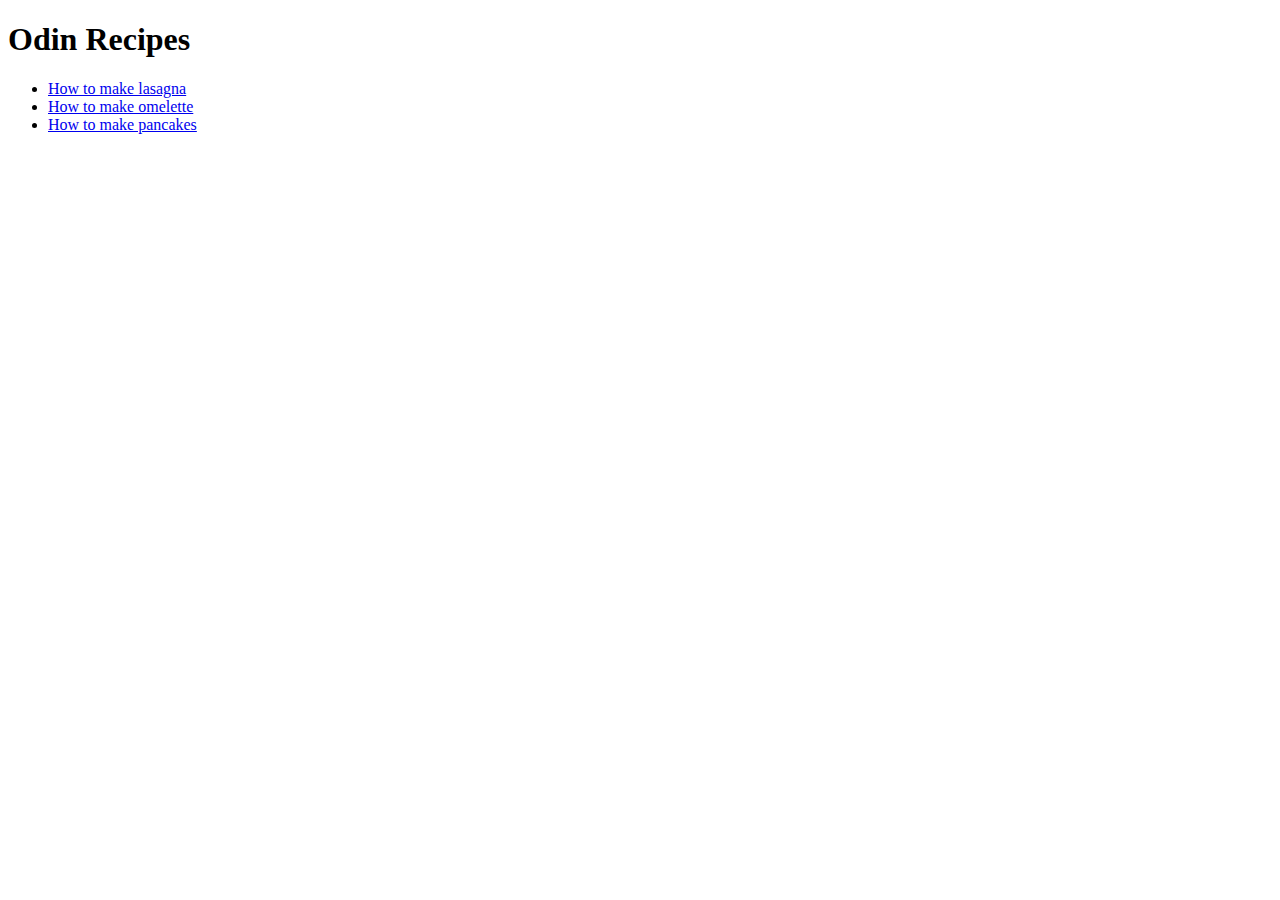
==== index.html @ 6aaffd31 "feat: Add links to recipe pages" ====
<!DOCTYPE html>
<html>
    <head>
        <meta charset="UTF-8">
        <title>Odin Recipes</title>
    </head>
    <body>
        <h1>Odin Recipes</h1>
        <ul>
            <li><a href="./recipes/lasagna.html" target="_blank" rel="noopener noreferrer ">How to make lasagna</a></li>
            <li><a href="./recipes/omelette.html" target="_blank" rel="noopener noreferrer ">How to make omelette</a></li>
            <li><a href="./recipes/pancakes.html" target="_blank" rel="noopener noreferrer ">How to make pancakes</a></li>
        </ul>
    </body>
</html>
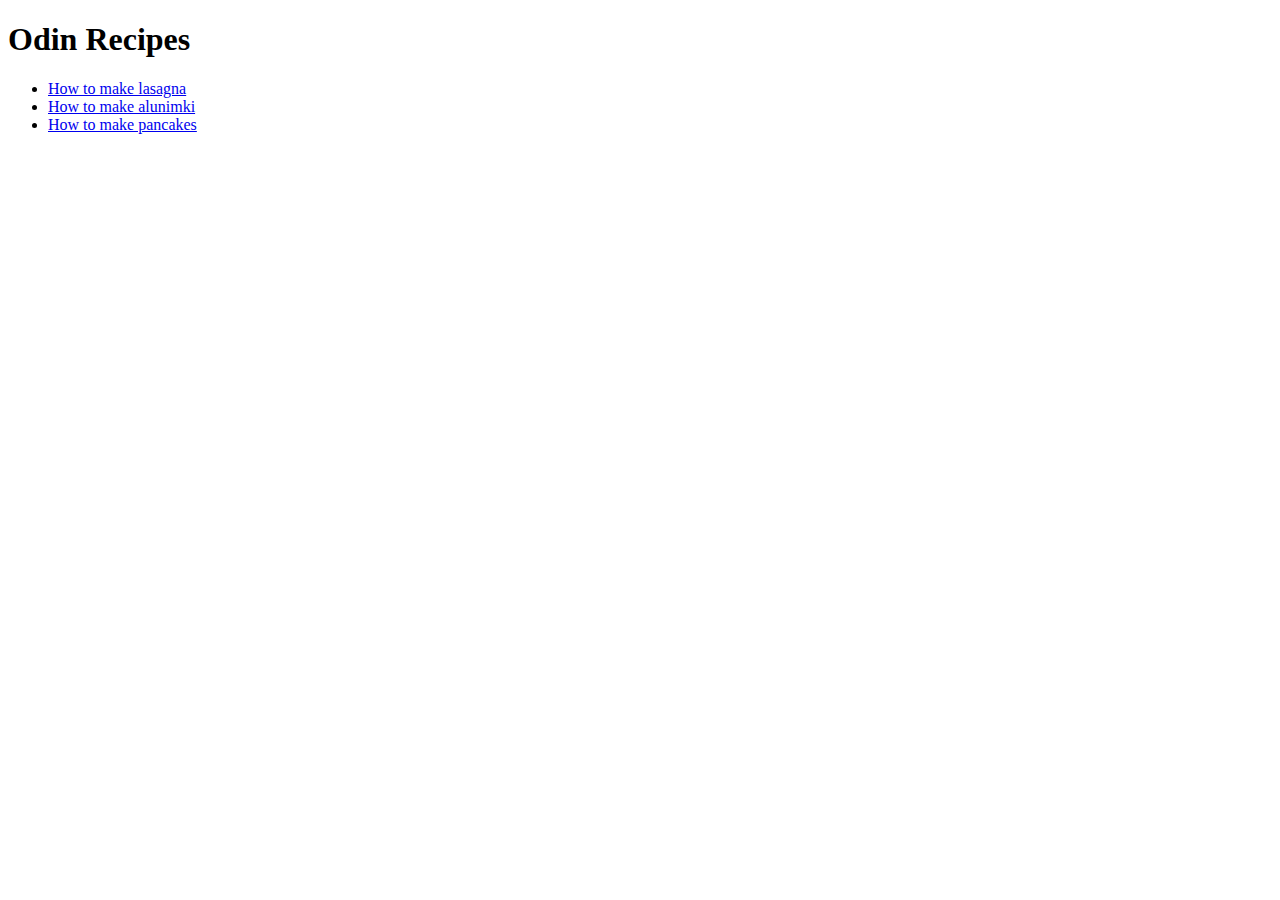
==== commit 41a4334d: "feat: Add recipes and images to Alunimki" ====
--- a/index.html
+++ b/index.html
@@ -1,15 +1,17 @@
 <!DOCTYPE html>
-<html>
-    <head>
+<html lang="en">
+    <head >
         <meta charset="UTF-8">
         <title>Odin Recipes</title>
     </head>
     <body>
         <h1>Odin Recipes</h1>
-        <ul>
+        <div>
+            <ul>
             <li><a href="./recipes/lasagna.html" target="_blank" rel="noopener noreferrer ">How to make lasagna</a></li>
-            <li><a href="./recipes/omelette.html" target="_blank" rel="noopener noreferrer ">How to make omelette</a></li>
+            <li><a href="./recipes/alunimki.html" target="_blank" rel="noopener noreferrer ">How to make alunimki</a></li>
             <li><a href="./recipes/pancakes.html" target="_blank" rel="noopener noreferrer ">How to make pancakes</a></li>
-        </ul>
+            </ul>
+        </div>
     </body>
 </html>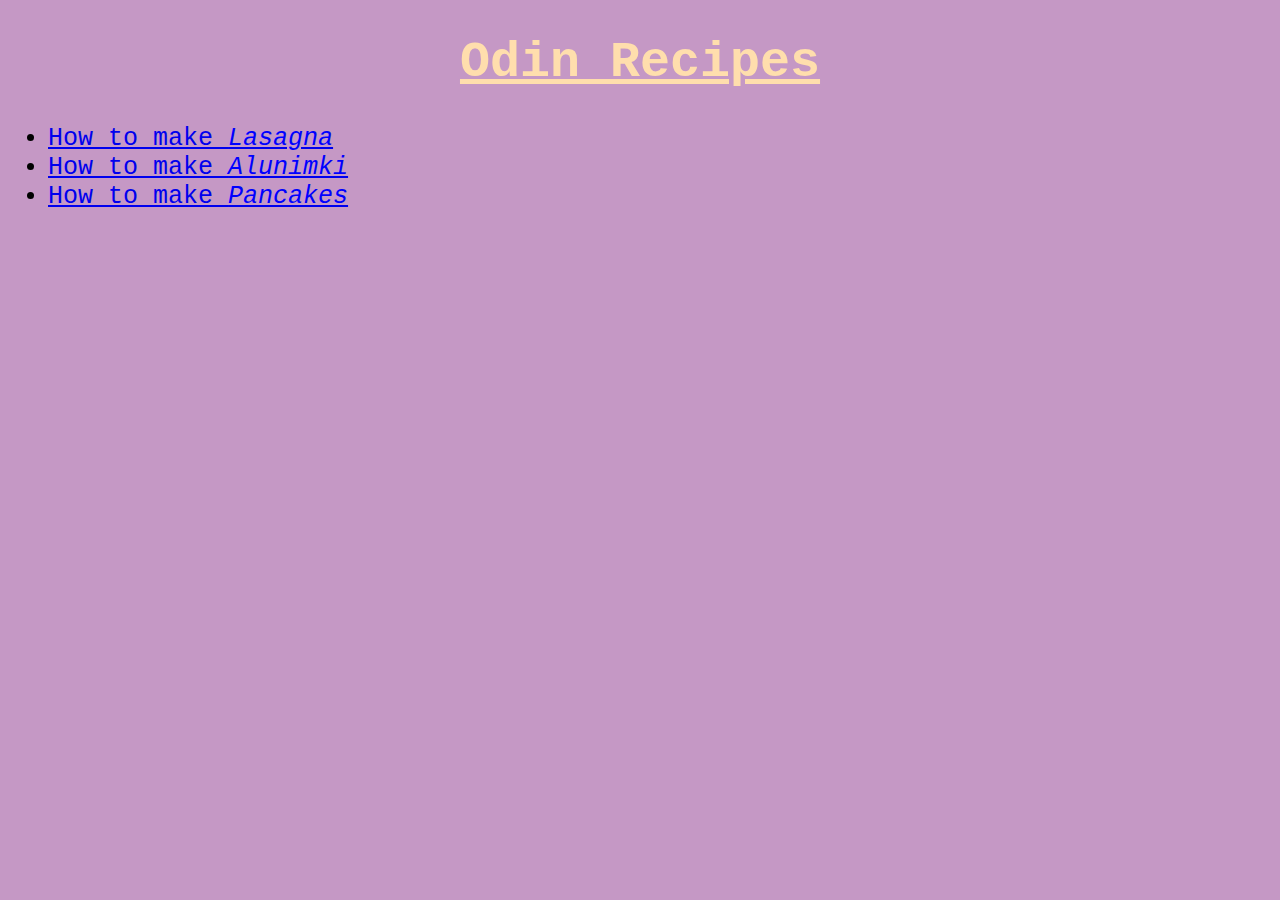
==== commit cea621c5: "Add style declaration to index, lasagna & pancakes" ====
--- a/index.html
+++ b/index.html
@@ -2,15 +2,17 @@
 <html lang="en">
     <head >
         <meta charset="UTF-8">
+        <meta name="viewport" content="width=device-width, initial-scale=1.0">
         <title>Odin Recipes</title>
+        <link rel="stylesheet" href="./style.css">
     </head>
-    <body>
-        <h1>Odin Recipes</h1>
-        <div>
+    <body class="main">
+        <h1 class="header name">Odin Recipes</h1>
+        <div class="container">
             <ul>
-            <li><a href="./recipes/lasagna.html" target="_blank" rel="noopener noreferrer ">How to make lasagna</a></li>
-            <li><a href="./recipes/alunimki.html" target="_blank" rel="noopener noreferrer ">How to make alunimki</a></li>
-            <li><a href="./recipes/pancakes.html" target="_blank" rel="noopener noreferrer ">How to make pancakes</a></li>
+            <li class="recipe las"><a href="./recipes/lasagna.html" target="_blank" rel="noopener noreferrer ">How to make <em>Lasagna</em></a></li>
+            <li class="recipe alu"><a href="./recipes/alunimki.html" target="_blank" rel="noopener noreferrer ">How to make <em>Alunimki</em></a></li>
+            <li class="recipe pan"><a href="./recipes/pancakes.html" target="_blank" rel="noopener noreferrer ">How to make <em>Pancakes</em></a></li>
             </ul>
         </div>
     </body>
--- a/style.css
+++ b/style.css
@@ -0,0 +1,49 @@
+.main {
+    font-family: 'Courier New', Courier, monospace;
+    background-color: rgb(197, 152, 197);
+}
+
+.name,
+.sub {
+    text-align: center;
+    text-decoration: underline;
+}
+
+
+.header.name {
+     font-size: 50px;
+    color: navajowhite;
+}
+
+em{
+    color: blue;
+}
+
+strong {
+    font-weight: 900;
+    color: black;
+}
+
+.recipe {
+    font-size: 25px;
+}
+
+.unit {
+    background-color: white;
+    color: red;
+}
+
+.unit#uno {
+    font-weight: 600;
+}
+
+.image.one {
+    text-align: center;
+    width
+}
+
+.image.two {
+    display: block;
+    margin: 0 auto;
+    width: 40%;
+}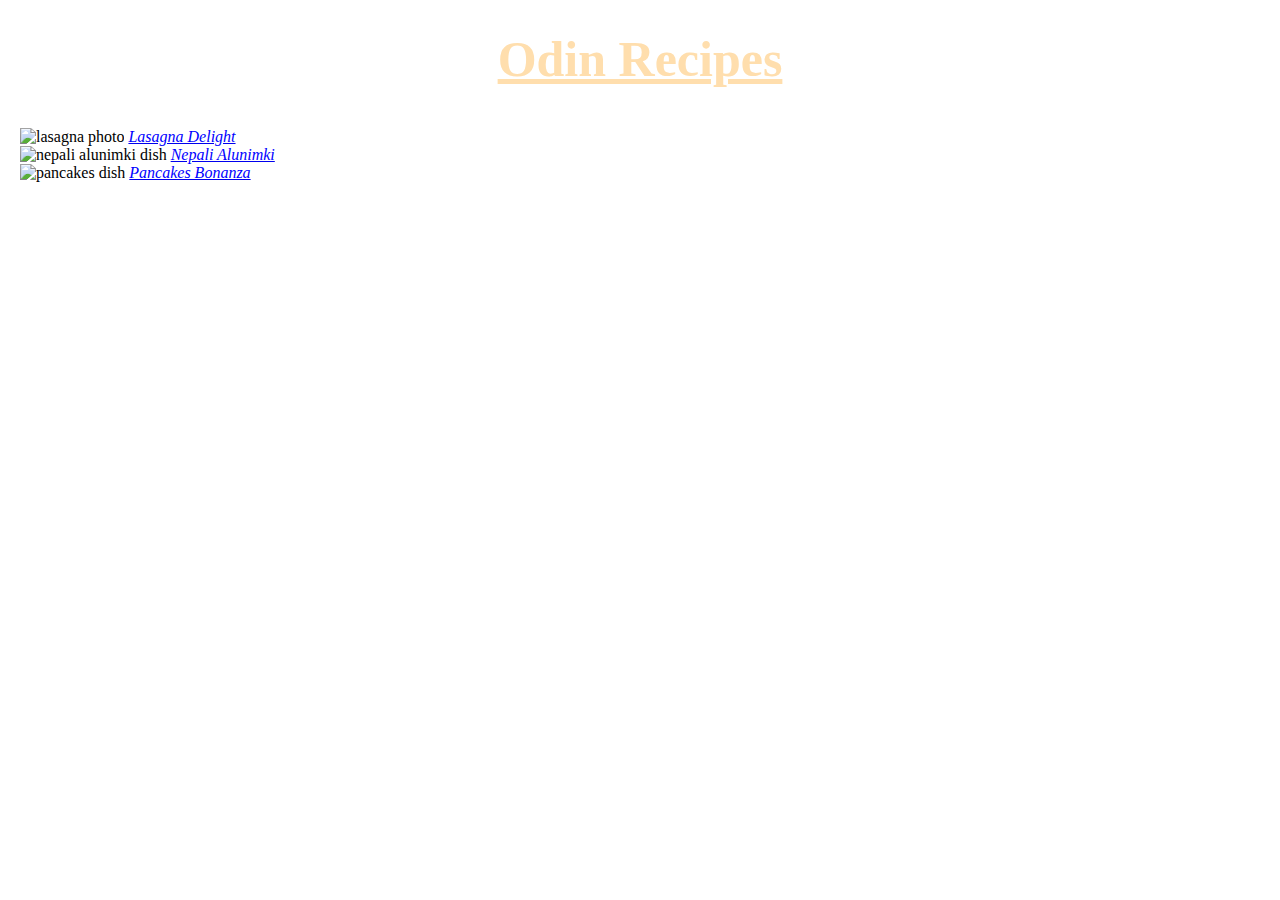
==== commit d35ead67: "Add divs to add styling" ====
--- a/index.html
+++ b/index.html
@@ -1,19 +1,46 @@
 <!DOCTYPE html>
 <html lang="en">
-    <head >
-        <meta charset="UTF-8">
-        <meta name="viewport" content="width=device-width, initial-scale=1.0">
-        <title>Odin Recipes</title>
-        <link rel="stylesheet" href="./style.css">
-    </head>
-    <body class="main">
+
+<head>
+    <meta charset="UTF-8">
+    <meta name="viewport" content="width=device-width, initial-scale=1.0">
+    <title>Odin Recipes</title>
+    <link rel="stylesheet" href="./style.css">
+</head>
+
+<body>
+    <div class="main-container">
         <h1 class="header name">Odin Recipes</h1>
+
         <div class="container">
-            <ul>
-            <li class="recipe las"><a href="./recipes/lasagna.html" target="_blank" rel="noopener noreferrer ">How to make <em>Lasagna</em></a></li>
-            <li class="recipe alu"><a href="./recipes/alunimki.html" target="_blank" rel="noopener noreferrer ">How to make <em>Alunimki</em></a></li>
-            <li class="recipe pan"><a href="./recipes/pancakes.html" target="_blank" rel="noopener noreferrer ">How to make <em>Pancakes</em></a></li>
-            </ul>
+            <main>
+                <div class="big-box">
+                    <div class="box las">
+                        <img src="https://www.allrecipes.com/thmb/MkKfYU4oim55CLp39DDuNMuyThA=/750x0/filters:no_upscale():max_bytes(150000):strip_icc():format(webp)/23600-worlds-best-lasagna-armag-4x3-1-b24f9ad518d74090bf197828492c64a6.jpg"
+                            alt="lasagna photo">
+        
+                        <a class="link" href="./recipes/lasagna.html" target="_blank" rel="noopener noreferrer "><em>Lasagna
+                                Delight</em></a>
+                    </div>
+        
+                    <div class="box alu">
+                        <img src="https://img-global.cpcdn.com/recipes/6890fd8e37931b9c/1360x964cq70/alunimki-nepalese-street-snacks-recipe-main-photo.webp"
+                            alt="nepali alunimki dish">
+        
+                        <a class="link" href="./recipes/alunimki.html" target="_blank" rel="noopener noreferrer "><em>Nepali
+                                Alunimki</em></a>
+                    </div>
+                </div>
+                <div class="box pan">
+                    <img src="https://www.allrecipes.com/thmb/bt3JVNVHPFWWrmA1A-aUFn1ca_Y=/0x512/filters:no_upscale():max_bytes(150000):strip_icc():format(webp)/20334-banana-pancakes-i-DDMFS-4x3-9f291f03044247d48c9ec26917952402.jpg"
+                        alt="pancakes dish">
+
+                    <a class="link" href="./recipes/pancakes.html" target="_blank" rel="noopener noreferrer "><em>Pancakes
+                            Bonanza</em></a>
+                </div>
+            </main>
         </div>
-    </body>
+    </div>
+</body>
+
 </html>--- a/style.css
+++ b/style.css
@@ -1,6 +1,21 @@
+* {
+    margin: 0;
+    padding: 0;
+}
+
+*,
+*::before,
+*::after {
+    box-sizing: border-box;
+}
+
 .main {
     font-family: 'Courier New', Courier, monospace;
     background-color: rgb(197, 152, 197);
+}
+
+.main-container {
+    padding: 20px;
 }
 
 .name,
@@ -11,22 +26,38 @@
 
 
 .header.name {
-     font-size: 50px;
+    font-size: 50px;
     color: navajowhite;
+    padding: 10px;
+    margin-bottom: 30px;
 }
 
-em{
+.one,
+.two,
+.three {
+    display: block;
+    margin: 0 auto;
+    width: 600px;
+    height: auto;
+}
+
+.recipe {
+    display: inline-block;
+    font-size: 25px;
+}
+
+
+
+em {
     color: blue;
 }
 
-strong {
+strong,
+b {
     font-weight: 900;
     color: black;
 }
 
-.recipe {
-    font-size: 25px;
-}
 
 .unit {
     background-color: white;
@@ -37,13 +68,3 @@
     font-weight: 600;
 }
 
-.image.one {
-    text-align: center;
-    width
-}
-
-.image.two {
-    display: block;
-    margin: 0 auto;
-    width: 40%;
-}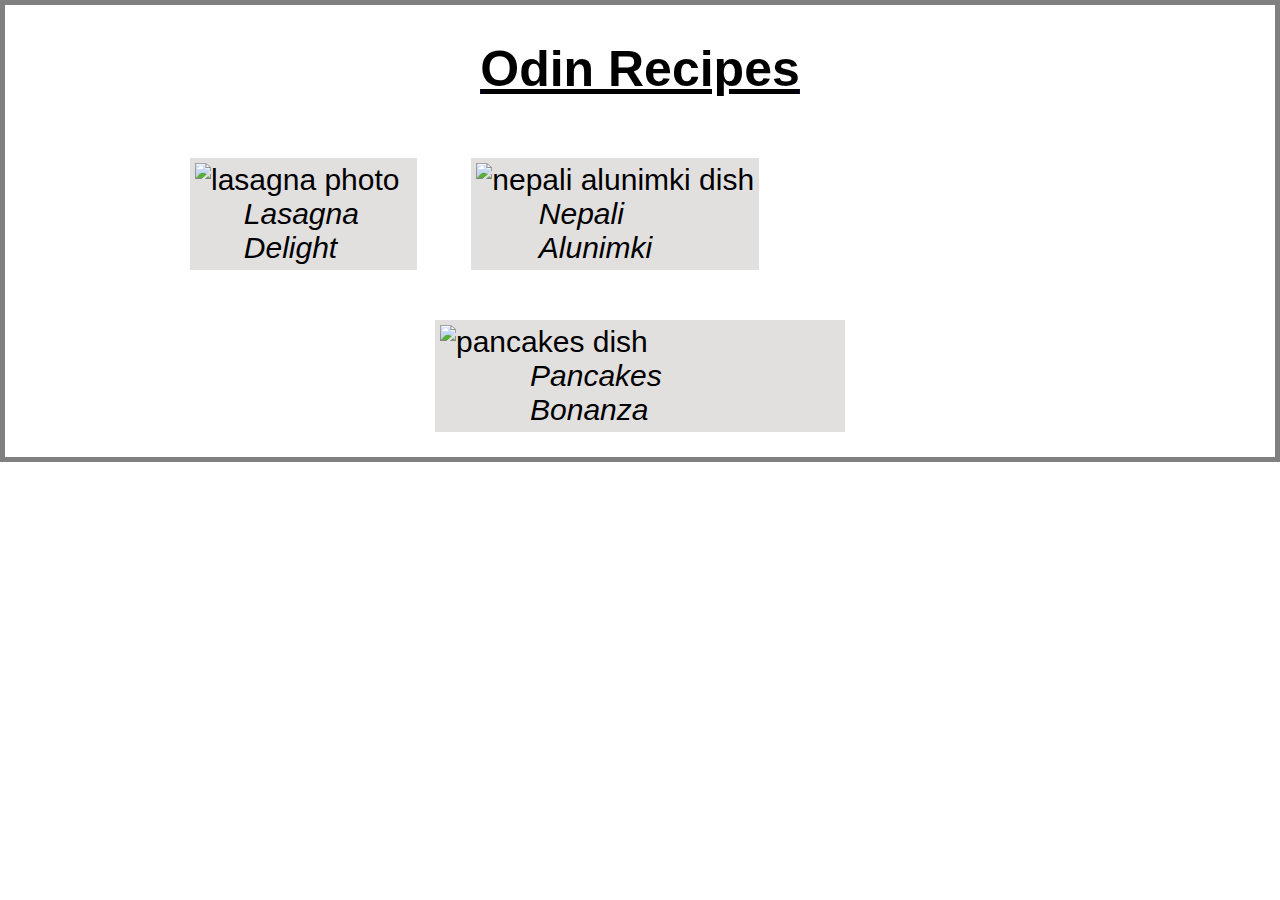
==== commit 5ccf04ea: "Add hyperlink to index title" ====
--- a/index.html
+++ b/index.html
@@ -10,7 +10,7 @@
 
 <body>
     <div class="main-container">
-        <h1 class="header name">Odin Recipes</h1>
+        <a class="title" href="./index.html"><h1 class="header name">Odin Recipes</h1></a> 
 
         <div class="container">
             <main>
@@ -19,7 +19,7 @@
                         <img src="https://www.allrecipes.com/thmb/MkKfYU4oim55CLp39DDuNMuyThA=/750x0/filters:no_upscale():max_bytes(150000):strip_icc():format(webp)/23600-worlds-best-lasagna-armag-4x3-1-b24f9ad518d74090bf197828492c64a6.jpg"
                             alt="lasagna photo">
         
-                        <a class="link" href="./recipes/lasagna.html" target="_blank" rel="noopener noreferrer "><em>Lasagna
+                        <a class="link" href="./recipes/lasagna.html"><em>Lasagna
                                 Delight</em></a>
                     </div>
         
@@ -27,7 +27,7 @@
                         <img src="https://img-global.cpcdn.com/recipes/6890fd8e37931b9c/1360x964cq70/alunimki-nepalese-street-snacks-recipe-main-photo.webp"
                             alt="nepali alunimki dish">
         
-                        <a class="link" href="./recipes/alunimki.html" target="_blank" rel="noopener noreferrer "><em>Nepali
+                        <a class="link" href="./recipes/alunimki.html"><em>Nepali
                                 Alunimki</em></a>
                     </div>
                 </div>
@@ -35,7 +35,7 @@
                     <img src="https://www.allrecipes.com/thmb/bt3JVNVHPFWWrmA1A-aUFn1ca_Y=/0x512/filters:no_upscale():max_bytes(150000):strip_icc():format(webp)/20334-banana-pancakes-i-DDMFS-4x3-9f291f03044247d48c9ec26917952402.jpg"
                         alt="pancakes dish">
 
-                    <a class="link" href="./recipes/pancakes.html" target="_blank" rel="noopener noreferrer "><em>Pancakes
+                    <a class="link" href="./recipes/pancakes.html"><em>Pancakes
                             Bonanza</em></a>
                 </div>
             </main>
--- a/style.css
+++ b/style.css
@@ -9,9 +9,11 @@
     box-sizing: border-box;
 }
 
-.main {
-    font-family: 'Courier New', Courier, monospace;
-    background-color: rgb(197, 152, 197);
+body {
+    font-family:'Gill Sans', 'Gill Sans MT', Calibri, 'Trebuchet MS', sans-serif;
+    background-color: rgb(255, 255, 255);
+    border: 5px solid grey;
+    padding: 5px;
 }
 
 .main-container {
@@ -24,12 +26,58 @@
     text-decoration: underline;
 }
 
-
 .header.name {
     font-size: 50px;
-    color: navajowhite;
+    color: black;
     padding: 10px;
-    margin-bottom: 30px;
+    margin-bottom: 50px;
+}
+
+.box {
+    display: inline-block;
+    font-size: 30px;
+    background-color: rgb(226, 223, 223);
+    padding: 5px;
+}
+
+.big-box {
+    width: 900px;
+    margin: 0 auto;
+}
+
+.box.las {
+    margin-right: 50px;
+    margin-bottom: 50px;
+}
+
+.box.alu {
+    margin-bottom: 50px;
+}
+
+.box.pan {
+    display: block;
+    width: 410px;
+    margin: 0 auto;
+}
+
+.box img {
+    width: 400px;
+    height: 300px;
+}
+
+.link {
+    display: block;
+    width: 55%;
+    margin: 0 auto;
+    text-decoration: none;
+}
+
+.link:hover {
+    text-decoration: underline;
+}
+
+em {
+    color: black;
 }
 
 .one,
@@ -39,17 +87,7 @@
     margin: 0 auto;
     width: 600px;
     height: auto;
-}
-
-.recipe {
-    display: inline-block;
-    font-size: 25px;
-}
-
-
-
-em {
-    color: blue;
+    border: 2px solid purple;
 }
 
 strong,
